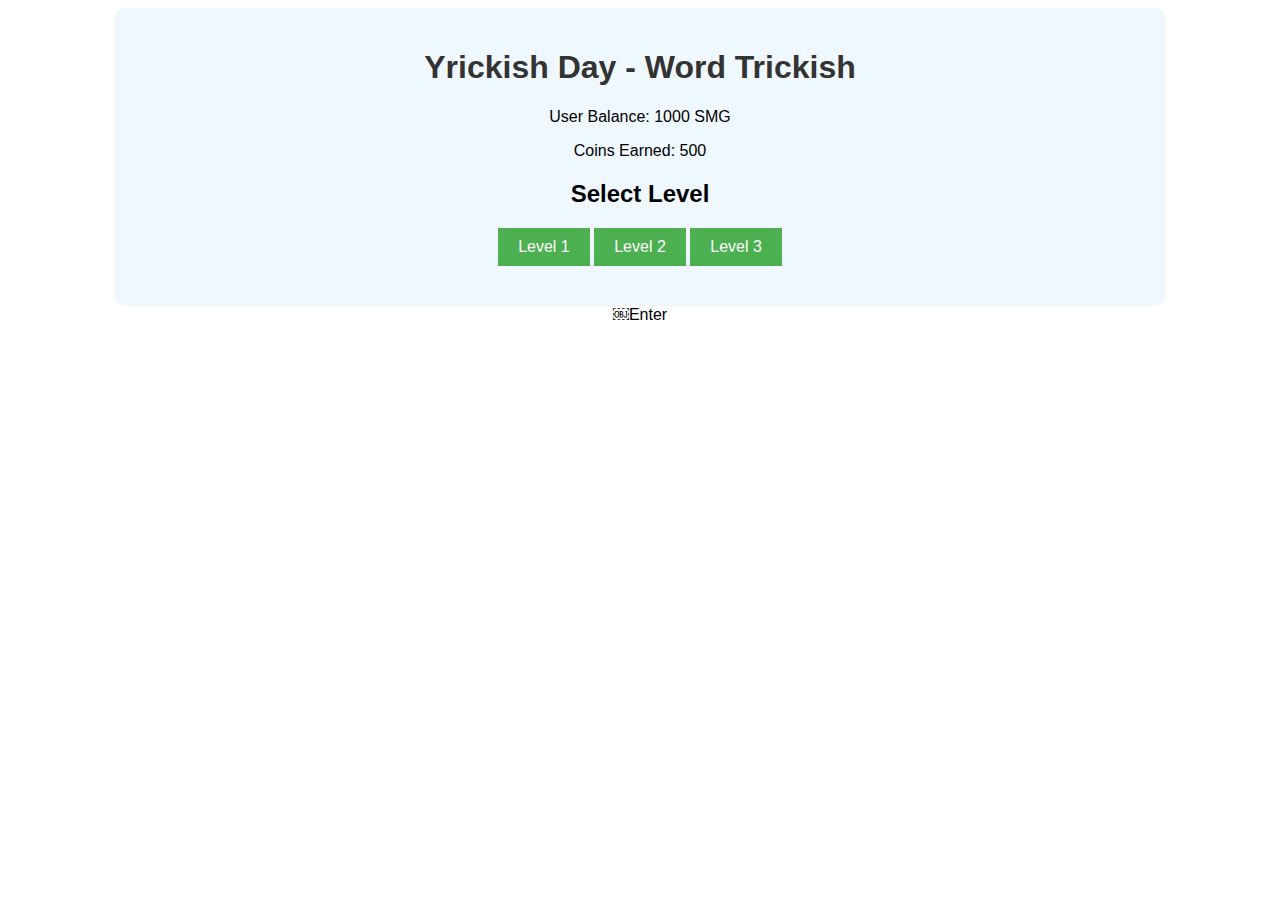
==== index.html @ 616514d8 "Rename Index.html to index.html" ====
<!DOCTYPE html>
<html lang="en">
<head>
    <meta charset="UTF-8">
    <meta name="viewport" content="width=device-width, initial-scale=1.0">
    <title>Yrickish Day - Word Trickish</title>
    <link rel="stylesheet" href="styles.css">
</head>
<body>
    <div class="game-container">
        <h1>Yrickish Day - Word Trickish</h1>

        <div class="user-info">
            <p>User Balance: <span id="user-balance">1000 SMG</span></p>
            <p>Coins Earned: <span id="coins-earned">500</span></p>
        </div>

        <div class="level-selection">
            <h2>Select Level</h2>
            <button onclick="startGame(1)">Level 1</button>
            <button onclick="startGame(2)">Level 2</button>
            <button onclick="startGame(3)">Level 3</button>
        </div>

        <div class="game-interface" id="game-interface" style="display: none;">
            <h3>Level 1</h3>
            <p>Question: If 10 + 10 = 20, what's 11 + 11?</p>

            <div class="word-puzzle">
                <input type="text" id="word1" maxlength="1" class="word-box">
                <input type="text" id="word2" maxlength="1" class="word-box">
                <input type="text" id="word3" maxlength="1" class="word-box">
                <input type="text" id="word4" maxlength="1" class="word-box">
                <input type="text" id="word5" maxlength="1" class="word-box">
            </div>

            <div class="word-bank">
                <button onclick="fillWord('2')">2</button>
                <button onclick="fillWord('4')">4</button>
                <button onclick="fillWord('5')">5</button>
                <button onclick="fillWord('1')">1</button>
                <button onclick="fillWord('0')">0</button>
            </div>

            <button id="submit-btn" onclick="checkAnswer()">Submit Answer</button>
            <p id="result-message"></p>
        </div>
    </div>

    <script src="game.js"></script>
</body>
</html>￼Enter
---- styles.css ----
body {
    font-family: Arial, sans-serif;
    text-align: center;
}

.game-container {
    width: 80%;
    margin: 0 auto;
    padding: 20px;
    background-color: #f0f8ff;
    border-radius: 10px;
}

h1 {
    color: #333;
}

.user-info, .level-selection {
    margin-bottom: 20px;
}

button {
    padding: 10px 20px;
    background-color: #4CAF50;
    border: none;
    color: white;
    font-size: 16px;
    cursor: pointer;
}

button:hover {
    background-color: #45a049;
}

.word-puzzle {
    margin: 20px 0;
}

.word-box {
    width: 30px;
    height: 30px;
    margin: 5px;
    text-align: center;
    font-size: 18px;
}

.word-bank button {
    margin: 5px;
}

#result-message {
    font-weight: bold;
    color: red;
}￼Enter
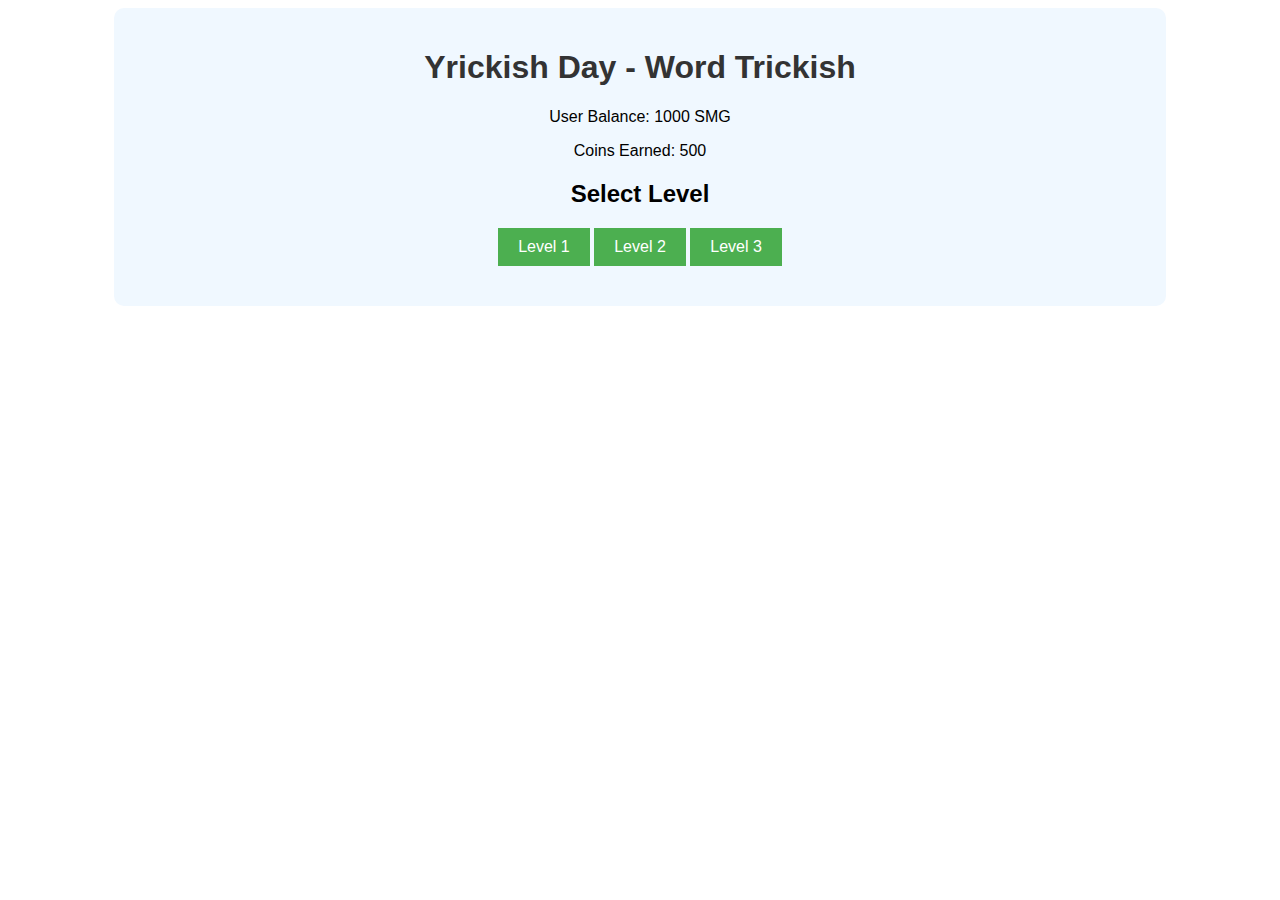
==== commit d6425466: "Update index.html" ====
--- a/index.html
+++ b/index.html
@@ -49,4 +49,4 @@
 
     <script src="game.js"></script>
 </body>
-</html>￼Enter
+</html>
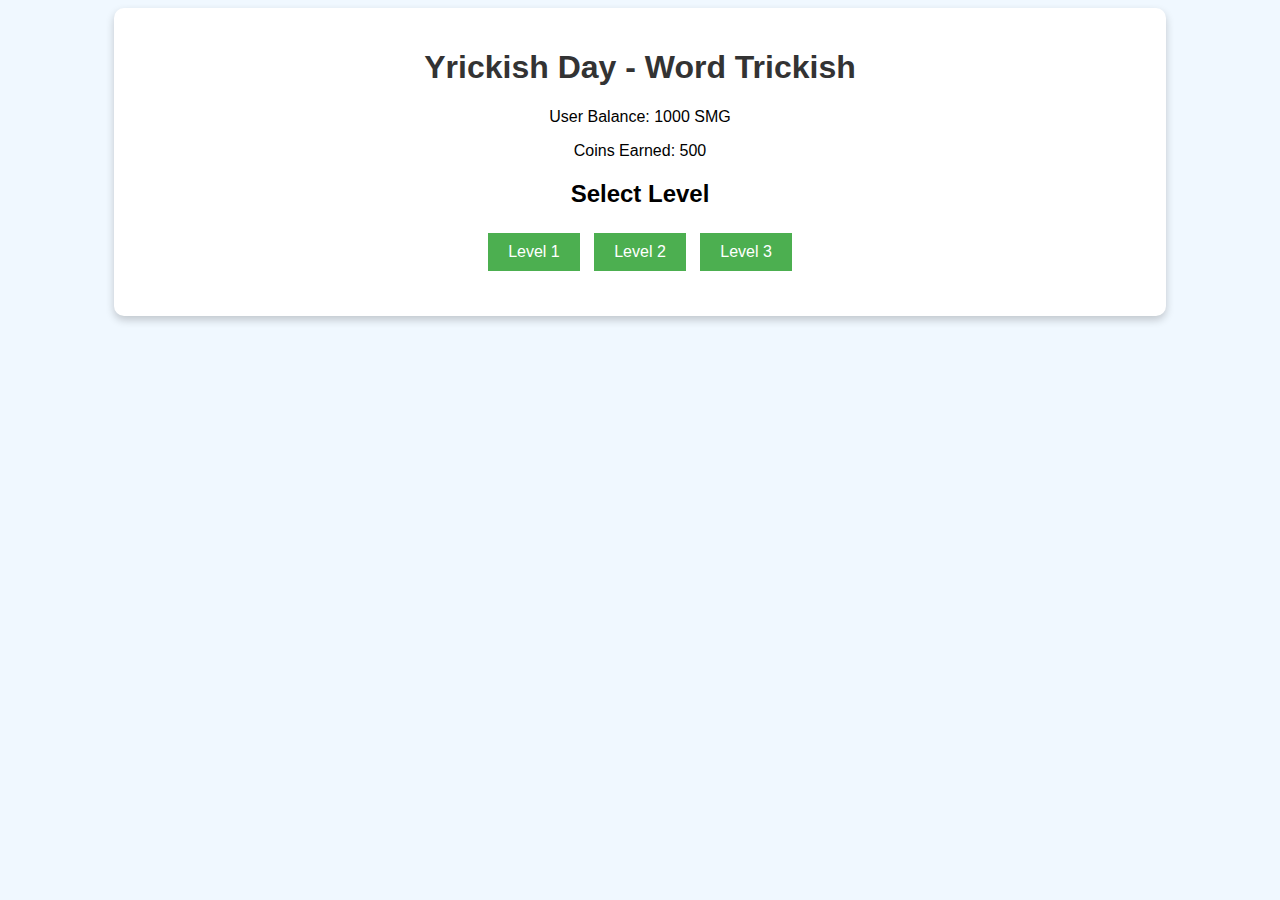
==== commit 063488f0: "Update index.html" ====
--- a/index.html
+++ b/index.html
@@ -4,7 +4,66 @@
     <meta charset="UTF-8">
     <meta name="viewport" content="width=device-width, initial-scale=1.0">
     <title>Yrickish Day - Word Trickish</title>
-    <link rel="stylesheet" href="styles.css">
+    <style>
+        /* CSS Styling */
+        body {
+            font-family: Arial, sans-serif;
+            text-align: center;
+            background-color: #f0f8ff;
+        }
+
+        .game-container {
+            width: 80%;
+            margin: 0 auto;
+            padding: 20px;
+            background-color: #ffffff;
+            border-radius: 10px;
+            box-shadow: 0 4px 8px rgba(0, 0, 0, 0.2);
+        }
+
+        h1 {
+            color: #333;
+        }
+
+        .user-info, .level-selection {
+            margin-bottom: 20px;
+        }
+
+        button {
+            padding: 10px 20px;
+            background-color: #4CAF50;
+            border: none;
+            color: white;
+            font-size: 16px;
+            cursor: pointer;
+            margin: 5px;
+        }
+
+        button:hover {
+            background-color: #45a049;
+        }
+
+        .word-puzzle {
+            margin: 20px 0;
+        }
+
+        .word-box {
+            width: 30px;
+            height: 30px;
+            margin: 5px;
+            text-align: center;
+            font-size: 18px;
+        }
+
+        .word-bank button {
+            margin: 5px;
+        }
+
+        #result-message {
+            font-weight: bold;
+            color: red;
+        }
+    </style>
 </head>
 <body>
     <div class="game-container">
@@ -47,6 +106,63 @@
         </div>
     </div>
 
-    <script src="game.js"></script>
+    <script>
+        // JavaScript Logic
+        let userBalance = 1000;  // Initial balance
+        let coinsEarned = 500;  // Coins earned
+        let correctAnswer = '22'; // The correct answer for Level 1
+
+        // Function to start the game
+        function startGame(level) {
+            // Show game interface when user selects a level
+            document.getElementById("game-interface").style.display = "block";
+            document.querySelector(".level-selection").style.display = "none";
+            document.getElementById("result-message").innerHTML = "";
+            resetGame();
+        }
+
+        // Function to fill words in the puzzle
+        function fillWord(value) {
+            // Fill the next empty box
+            let inputs = document.querySelectorAll('.word-box');
+            for (let input of inputs) {
+                if (!input.value) {
+                    input.value = value;
+                    break;
+                }
+            }
+        }
+
+        // Function to check if the answer is correct
+        function checkAnswer() {
+            let userAnswer = '';
+            let inputs = document.querySelectorAll('.word-box');
+            for (let input of inputs) {
+                userAnswer += input.value;
+            }
+
+            // Check if the answer is correct
+            if (userAnswer === correctAnswer) {
+                document.getElementById("result-message").innerHTML = "Congrats! You won!";
+                userBalance += 100;  // Add 100 SMG to user balance
+                document.getElementById("user-balance").innerHTML = userBalance + " SMG";
+
+                // Redirect to next level or show level selection
+                setTimeout(() => {
+                    alert("You won! Proceeding to the next level.");
+                    document.getElementById("game-interface").style.display = "none";
+                    document.querySelector(".level-selection").style.display = "block";
+                }, 1000);
+            } else {
+                document.getElementById("result-message").innerHTML = "Incorrect, try again!";
+            }
+        }
+
+        // Function to reset the game interface
+        function resetGame() {
+            let inputs = document.querySelectorAll('.word-box');
+            inputs.forEach(input => input.value = '');  // Clear all word boxes
+        }
+    </script>
 </body>
 </html>
